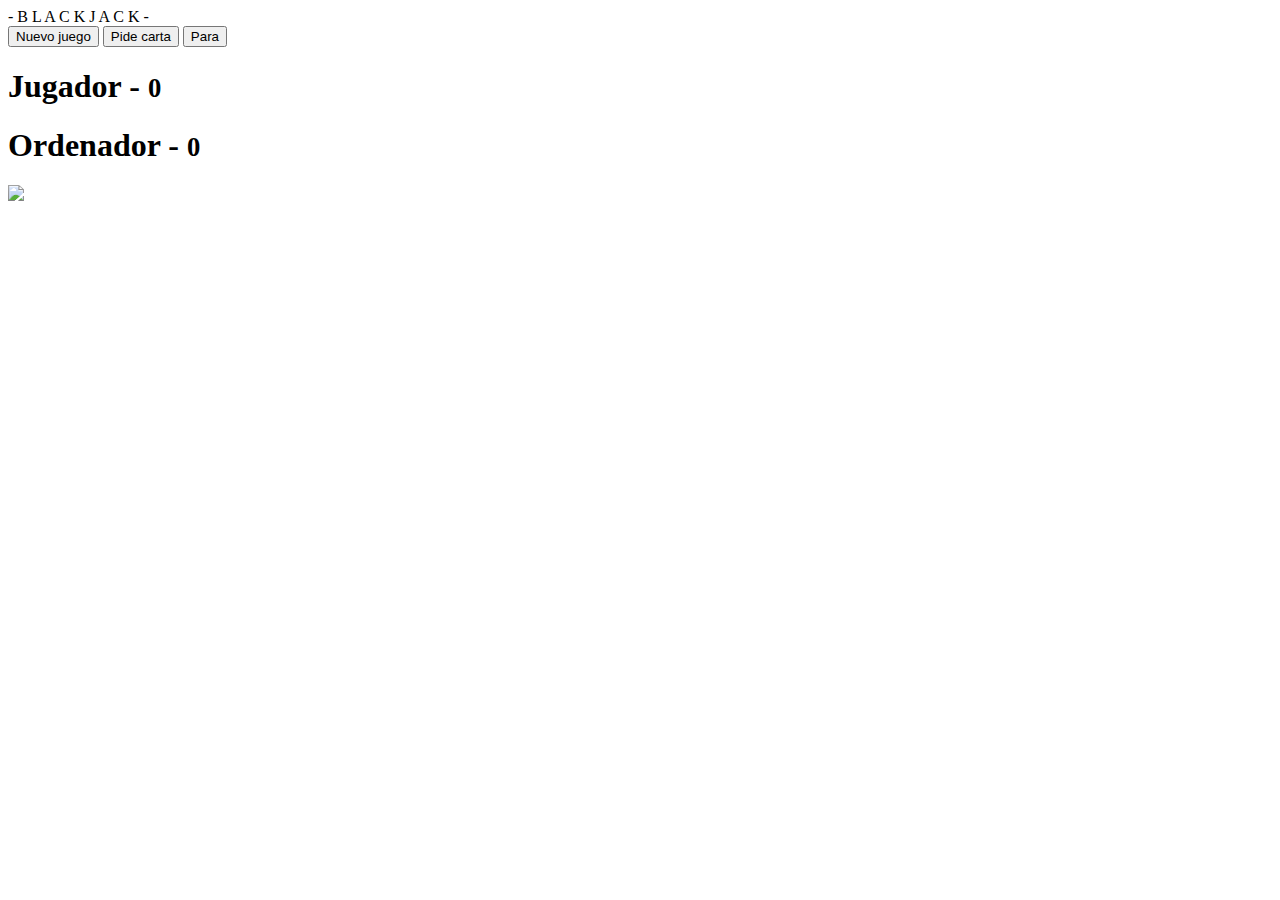
==== index.html @ 38fbf677 "Add files via upload" ====
<!DOCTYPE html>
<html lang="es">
    <head>
        <meta charset="utf-8">
        <meta http-equiv="X-UA-Compatible" content="IE=edge">
        <meta name="viewport" content="width=device-width, initial-scale=1">
        <title>BLACKJACK | JS</title>
        <!--Bootstrap-->
        <link href="https://cdn.jsdelivr.net/npm/bootstrap@5.3.0-alpha1/dist/css/bootstrap.min.css" rel="stylesheet" integrity="sha384-GLhlTQ8iRABdZLl6O3oVMWSktQOp6b7In1Zl3/Jr59b6EGGoI1aFkw7cmDA6j6gD" crossorigin="anonymous">
        <!--Bootstrap-icons-->
        <link rel="stylesheet" href="https://cdn.jsdelivr.net/npm/bootstrap-icons@1.10.3/font/bootstrap-icons.css">       
        <!--CSS-->
        <link rel="stylesheet" href="assets/css/styles.css">
    </head>

    <body>
        <!--clase de estilo CSS-->
        <header class="titulo">
             - B L A C K J A C K - 
        </header>
        <!--mt-2 = margin top https://getbootstrap.com/docs/4.0/utilities/spacing/-->
        <div class="row mt-2">
            <div class="col text-center">
            <!--descomentar para modificar con fichero dom.js-->    
            <!--div id = divBotones class="col text-center"></div-->
                <button id="btnNuevo" class="btn btn-danger">Nuevo juego</button>
                <button id="btnPedir" class="btn btn-primary">Pide carta</button>
                <button id="btnDetener" class="btn btn-primary">Para</button>
            </div>
        </div>

        <div class="row container">
            <div class="col">
                <h1>Jugador</i> - <small>0</small></h1>
                    <div id="jugador-cartas">
                        <!--img class="carta" src="assets/cartas/AS.png"-->
                    </div>
            </div>
        </div>

        <div class="row container mt-2">
            <div class="col">
                <h1>Ordenador</i> - <small>0</small></h1>
                    <div id="ordenador-cartas">
                        <img class="carta" src="assets/cartas/AH.png">
                        
                    </div>
            </div>
        </div>

        <script src="assets/js/underscore-min.js"></script>
        <script src="assets/js/juego.js"></script>

    </body>
</html>
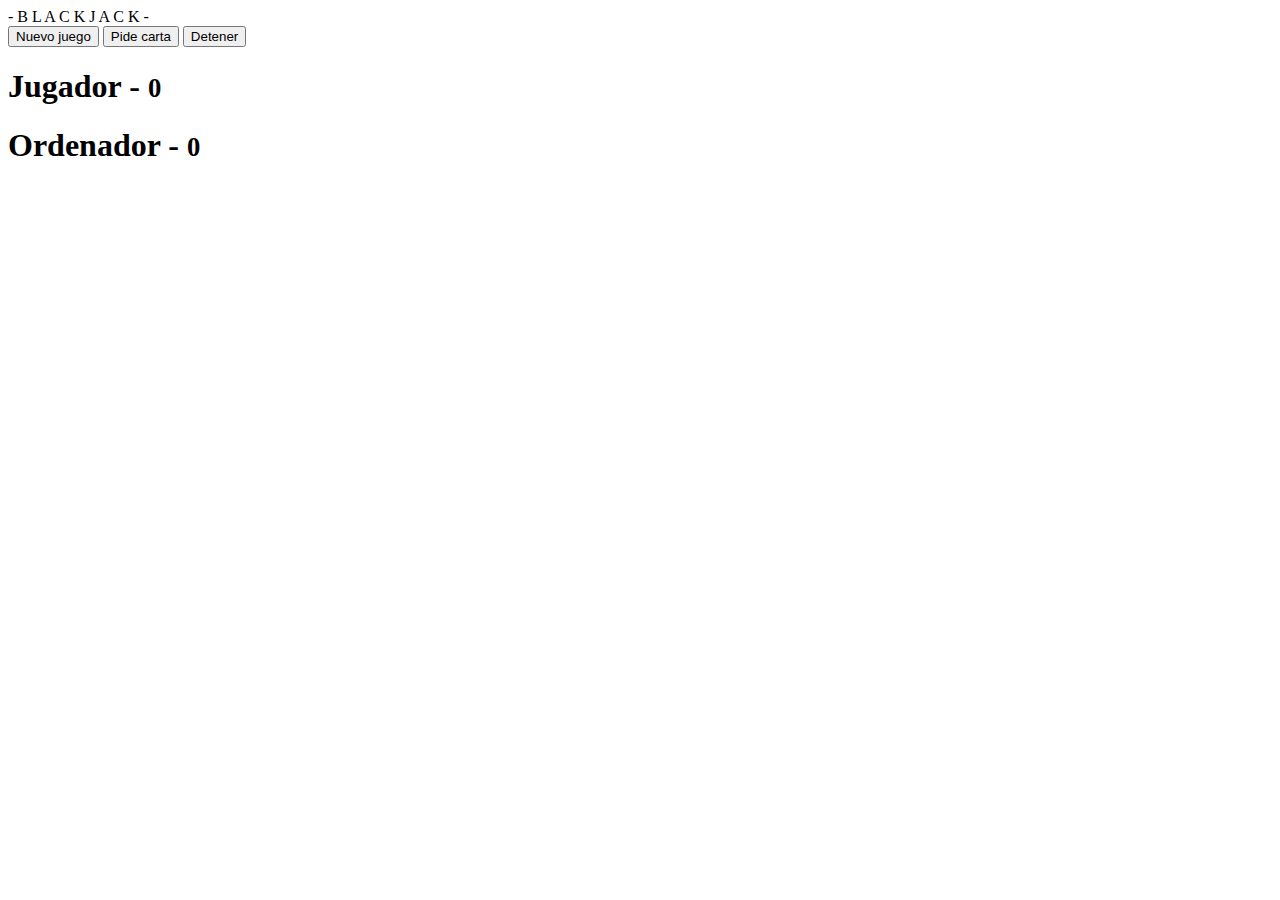
==== commit ca6e6d97: "Add files via upload" ====
--- a/index.html
+++ b/index.html
@@ -23,9 +23,9 @@
             <div class="col text-center">
             <!--descomentar para modificar con fichero dom.js-->    
             <!--div id = divBotones class="col text-center"></div-->
-                <button id="btnNuevo" class="btn btn-danger">Nuevo juego</button>
+                <button id="btnNuevoJuego" class="btn btn-danger">Nuevo juego</button>
                 <button id="btnPedir" class="btn btn-primary">Pide carta</button>
-                <button id="btnDetener" class="btn btn-primary">Para</button>
+                <button id="btnDetener" class="btn btn-primary">Detener</button>
             </div>
         </div>
 
@@ -42,7 +42,7 @@
             <div class="col">
                 <h1>Ordenador</i> - <small>0</small></h1>
                     <div id="ordenador-cartas">
-                        <img class="carta" src="assets/cartas/AH.png">
+                        <!--img class="carta" src="assets/cartas/AH.png"-->
                         
                     </div>
             </div>
